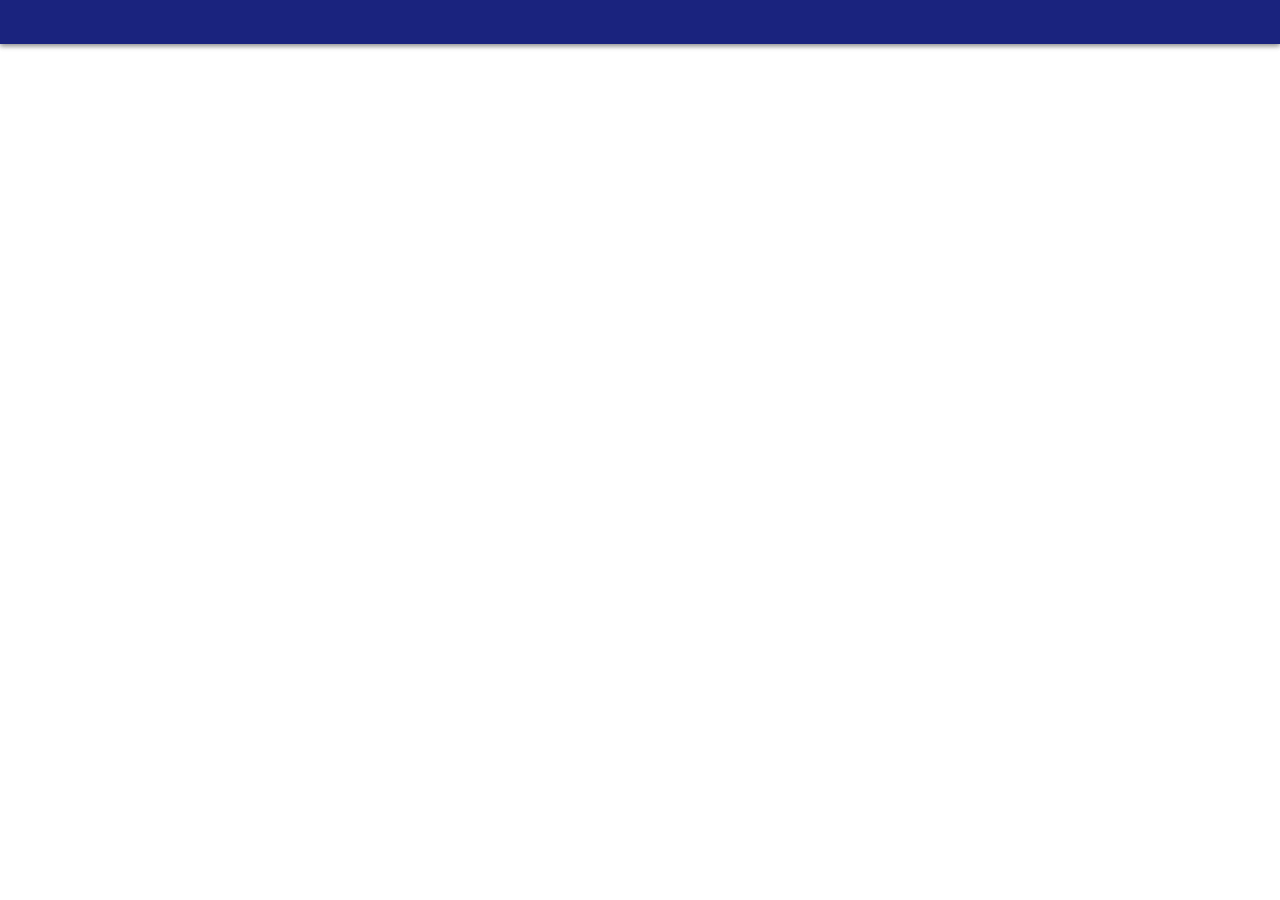
==== www/index.html @ 21c9bed5 "Add existing file" ====
<!DOCTYPE html>
<html>
	<head>
		<meta charset="utf-8" />
		<meta name="viewport" content="initial-scale=1, maximum-scale=1, user-scalable=no, width=device-width" />
		<link rel="manifest" href="manifest.json">
		<link rel="shortcut icon" href="data/images/header/logo.png">
		<meta name="mobile-web-app-title" content="The Hunchback of Notre Dame Lite">
		<meta name="mobile-web-app-capable" content="yes">
		<meta name="theme-color" content="#000000">
		<!-- add to homescreen for ios -->
		<link rel="apple-touch-icon" href="data/images/header/logo.png">
		<meta name="apple-mobile-web-app-title" content="The Hunchback of Notre Dame Lite">
		<meta name="apple-mobile-web-app-capable" content="yes">
		<!--meta name="apple-mobile-web-app-status-bar-style" content="#000000"-->
		<title>The Hunchback of Notre Dame</title>
		<link href="lib/ionic/css/ionic.min.css" rel="stylesheet" />
		<link href="lib/ionic-material/ionic.material.min.css" rel="stylesheet" />
		<link href="lib/ion-md-input/css/ion-md-input.min.css" rel="stylesheet" />
		<link href="lib/ion-datetime-picker/ion-datetime-picker.min.css" rel="stylesheet" />
		<link href="css/style.css" rel="stylesheet" />
	</head>
	<body ng-app="the_hunchback_of_notre_dame" ng-controller="indexCtrl" id="{{ page_id }}">
		<ion-nav-bar class="navbar-title bar-positive-900">
			<ion-nav-back-button>
			</ion-nav-back-button>
		</ion-nav-bar>
		<ion-nav-view animation="none"></ion-nav-view>
		
		<script src="lib/ionic/js/angular-chart/Chart.min.js"></script>
		<script src="lib/localforage/localforage.min.js"></script>
		<script src="lib/ionic/js/ionic.bundle.min.js"></script>
		<script src="lib/ionic/js/angular-dynamic-locale/tmhDynamicLocale.min.js"></script>
		<script src="lib/ionic/js/angular-translate/angular-translate.min.js"></script>
		<script src="lib/ionic/js/angular-translate-loader-static-files/angular-translate-loader-static-files.min.js"></script>
		<script src="lib/ionic/js/angular-utf8-base64/angular-utf8-base64.js"></script>
		<script src="lib/ionic/js/angular-chart/angular-chart.min.js"></script>
		<script src="lib/ionic/js/angular-md5/angular-md5.min.js"></script>
		<script src="lib/ionic-material/ionic.material.min.js"></script>
		<script src="lib/ion-md-input/js/ion-md-input.min.js"></script>
		<script src="lib/ionic-rating/ionic-rating.min.js"></script>
		<script src="lib/ion-slide-tabs/js/slidingTabsDirective.js"></script>
		<script src="lib/ion-datetime-picker/ion-datetime-picker.min.js"></script>
		<script src="lib/ionic/js/angular-cordova/ng-cordova.min.js"></script>
		<!-- cordova script (this will be a 404 during development) -->
		<script src="cordova.js"></script>
		<!-- your app's js -->
		<script src="js/app.js"></script>
		<script src="js/controllers.js"></script>
		<script src="js/services.js"></script>
	</body>
</html>
---- www/lib/ion-md-input/css/ion-md-input.min.css ----
.item-md-label{display:block;background-color:transparent;box-shadow:none;padding-top:30px;padding-bottom:0}.item-md-label .input-label{position:absolute;padding:5px 0 0;z-index:2;-webkit-transform:translate3d(0,-30px,0) scale(1);transform:translate3d(0,-30px,0) scale(1);-webkit-transition:all .2s ease;transition:all .2s ease;color:#444;opacity:.5;transform-origin:0}.item-md-label input{z-index:1;position:relative;bottom:0}.item-md-label .hightlight{position:absolute;bottom:0;height:2px;left:0;width:100%;-webkit-transform:translate3d(-100%,0,0);transform:translate3d(-100%,0,0);-webkit-transition:all .15s ease;transition:all .15s ease}.item-md-label .hightlight-light{background:#fff}.item-md-label .hightlight-stable{background:#f8f8f8}.item-md-label .hightlight-positive{background:#387ef5}.item-md-label .hightlight-calm{background:#11c1f3}.item-md-label .hightlight-balanced{background:#33cd5f}.item-md-label .hightlight-energized{background:#ffc900}.item-md-label .hightlight-assertive{background:#ef473a}.item-md-label .hightlight-royal{background:#886aea}.item-md-label .hightlight-dark{background:#444}.item-md-label input.used~.input-label,.item-md-label input:focus~.input-label{-webkit-transform:translate3d(0,-60px,0) scale(.9);transform:translate3d(0,-60px,0) scale(.9);opacity:1}.item-md-label input:focus~.hightlight{-webkit-transform:translate3d(0,0,0);transform:translate3d(0,0,0)}
---- www/lib/ion-datetime-picker/ion-datetime-picker.min.css ----
.ion-datetime-picker .calendar{text-align:center;font-size:12px}.ion-datetime-picker .calendar .col{padding:0}.ion-datetime-picker .calendar .day,.ion-datetime-picker .calendar .weekday{padding:5px}.ion-datetime-picker .calendar .day:hover,.ion-datetime-picker .calendar .day.activated,.ion-datetime-picker .calendar .day.today:hover,.ion-datetime-picker .calendar .day.today.activated{background-color:#bdf;color:black;cursor:pointer}.ion-datetime-picker .calendar .day.today{background-color:#e4e4e4}.ion-datetime-picker .calendar .day.selected,.ion-datetime-picker .calendar .day.selected:hover,.ion-datetime-picker .calendar .day.selected.activated{background-color:#387ef5;color:white}.ion-datetime-picker .calendar .day.disabled,.ion-datetime-picker .calendar .day.disabled:hover,.ion-datetime-picker .calendar .day.disabled.activated{background-color:#ccc}.ion-datetime-picker .calendar .weekday{font-weight:bold}.ion-datetime-picker .month-year{padding:0;text-align:center}.ion-datetime-picker .month-year select{width:100%}.ion-datetime-picker .month-year .button{padding:0;width:100%;height:25px;min-width:0;min-height:0}.ion-datetime-picker .month-year .item-input{height:25px;padding:0;margin:0}.ion-datetime-picker .month-year .item-input.item-select:after{right:5px}.ion-datetime-picker .month-year .item-input input,.ion-datetime-picker .month-year .item-input select{font-size:12px;width:100%;height:100%;max-width:none;line-height:20px}.ion-datetime-picker .month-year .item-input select{left:0;padding:0 15px 0 1px;direction:ltr}.ion-datetime-picker .month-year .item-input input{text-align:center;padding:0 5px}.ion-datetime-picker .month-year .item-input input.ng-invalid{background-color:#ffe4ea}.ion-datetime-picker .month-year .item-input input::-webkit-outer-spin-button,.ion-datetime-picker .month-year .item-input input::-webkit-inner-spin-button{display:none}.ion-datetime-picker .time-buttons .col{padding:0}.ion-datetime-picker .time-buttons .button{padding:0;width:100%;height:36px;min-width:0;min-height:0}.ion-datetime-picker .time-buttons .button:before{line-height:35px}.ion-datetime-picker .time-buttons:first-child{padding-top:0}.ion-datetime-picker .time-buttons:last-child{padding-bottom:0}.ion-datetime-picker .time .col{padding:0}.ion-datetime-picker .time .colon{color:#999;font-size:16px;padding:0;text-align:center;line-height:32px}.ion-datetime-picker .time .item-input{height:35px;padding:0;margin:0}.ion-datetime-picker .time .item-input input{font-size:16px;width:100%;height:100%;max-width:none;text-align:center;padding:0 5px}.ion-datetime-picker .time .item-input input.ng-invalid{background-color:#ffe4ea}.ion-datetime-picker .time .item-input input::-webkit-outer-spin-button,.ion-datetime-picker .time .item-input input::-webkit-inner-spin-button{display:none}
---- www/css/style.css ----
/** default fonts **/
@font-face{font-family:"Roboto";font-style:normal;font-weight:300;src:local("Roboto Light"),local("Roboto-Light"),url("../fonts/roboto-light.ttf") format("truetype"),url("../fonts/roboto-light.woff") format("woff")}
@font-face{font-family:"Roboto";font-style:normal;font-weight:400;src:local("Roboto"),local("Roboto-Regular"),url("../fonts/roboto-regular.ttf") format("truetype"),url("../fonts/roboto-regular.woff") format("woff")}
@font-face{font-family:"Roboto";font-style:normal;font-weight:500;src:local("Roboto Medium"),local("Roboto-Medium"),url("../fonts/roboto-medium.ttf") format("truetype"),url("../fonts/roboto-medium.woff") format("woff")}
@font-face{font-family:"Roboto";font-style:normal;font-weight:700;src:local("Roboto Bold"),local("Roboto-Bold"),url("../fonts/roboto-bold.ttf") format("truetype"),url("../fonts/roboto-bold.woff") format("woff")}
/** typo **/
.back-text{font-size:10px}
.text-left {text-align: left !important;}
.text-right {text-align: right !important; }
.text-center {text-align: center !important;}
.text-justify {text-align: justify;}
.text-nowrap {white-space: nowrap;}
.text-lowercase {text-transform: lowercase;}
.text-uppercase {text-transform: uppercase;}
.text-capitalize {text-transform: capitalize;}
.to_trusted .item-text-wrap p {margin-bottom:14px; margin-top:14px;}
.to_trusted .item-text-wrap img {height:auto}
.to_trusted h1{font-size:36px;margin:14px 0 14px}
.to_trusted h2{font-size:30px;margin:14px 0 14px}
.to_trusted h3{font-size:24px;margin:14px 0 14px}
.to_trusted h4{font-size:18px;margin:14px 0 14px}
.to_trusted h5{font-size:14px;margin:14px 0 14px}
.to_trusted h6{font-size:12px;margin:14px 0 14px}
.to_trusted p{font-size:14px;margin:14px 0 14px}
.to_trusted img{max-width:100% !important;height:auto;background-color:#eee;margin-bottom:15px}
.to_trusted hr{border:1px solid #eee}
.to_trusted table {border-collapse:collapse;width: 100%;padding-bottom:6px;padding-top:6px;}
.to_trusted table,.to_trusted th,.to_trusted td{border: 1px solid #dddddd;padding:6px;}
.to_trusted dt{padding-top:6px;font-weight: 700;}
.to_trusted dd{padding-bottom:6px;}
.to_trusted dfn,.to_trusted cite,.to_trusted em,.to_trusted i{font-style:italic;}
.to_trusted ul{list-style: disc;margin-left: 1.5em;padding-bottom:6px;padding-top:6px;}
.to_trusted ol{list-style: decimal;margin-left: 1.5em;padding-bottom:6px;padding-top:6px;}
.to_trusted address{font-style: italic;padding-bottom:6px;padding-top:6px;}
.to_trusted code{background-color: #d1d1d1;padding: 0.125em 0.25em;}
.to_trusted pre{border: 1px solid #d1d1d1;line-height: 1.3125;padding: 0.125em 0.25em;font-family: 'Droid Sans Mono';}
.to_trusted iframe{width:100%;height:auto;}
.to_trusted .alignleft{float:left;margin: 0.375em 1.75em 1.75em 0;}
.to_trusted .alignright{float:right;margin: 0.375em 0 1.75em 1.75em;}
.to_trusted .wp-video{max-width:100% !important;padding-bottom:56%;overflow:hidden;padding-bottom:56%;position:relative;height:0}
.to_trusted .wp-video video{left:0;position:absolute;top:0;width:100%;height:auto;background:#eee}
.to_trusted .wp-caption{height:auto;max-width:100% !important}
.to_trusted .wp-audio-shortcode{visibility: initial !important;}
.to_trusted.small p{font-size:12px;}
.to_trusted.small h1{font-size:32px}
.to_trusted.small h2{font-size:28px}
.to_trusted.small h3{font-size:22px}
.to_trusted.small h4{font-size:16px}
.to_trusted.small h5{font-size:12px}
.to_trusted.small h6{font-size:10px}
.to_trusted.normal p{font-size:14px}
.to_trusted.normal h1{font-size:36px}
.to_trusted.normal h2{font-size:30px}
.to_trusted.normal h3{font-size:24px}
.to_trusted.normal h4{font-size:18px}
.to_trusted.normal h5{font-size:14px}
.to_trusted.normal h6{font-size:12px}
.to_trusted.large p{font-size:18px;}
.to_trusted.large h1{font-size:42px}
.to_trusted.large h2{font-size:36px}
.to_trusted.large h3{font-size:28px}
.to_trusted.large h4{font-size:24px}
.to_trusted.large h5{font-size:18px}
.to_trusted.large h6{font-size:16px}
table {width:100%;max-width:100%;margin:0;background-color: transparent; border-collapse: collapse;border-spacing: 0;}
table > tbody > tr:nth-of-type(2n+1){background-color: #efefef;}
table > thead > tr > th, .table > tbody > tr > th, .table > tfoot > tr > th, .table > thead > tr > td, .table > tbody > tr > td, .table > tfoot > tr > td {padding: 8px;line-height: 1.846;vertical-align: middle;border-top: 1px solid #dddddd;}
.bar .title {text-align: center !important;}
.tab-item {opacity:0.5}
.header-item img{vertical-align: middle;}
/** fontsize **/
h1, .h1 { font-size:36px}
h2, .h2 { font-size:30px}
h3, .h3 { font-size:24px}
h4, .h4 { font-size:18px}
h5, .h5 { font-size:14px}
h6, .h6 { font-size:12px}
h1 small, .h1 small { font-size:24px}
h2 small, .h2 small { font-size:18px}
h3 small, .h3 small,
h4 small, .h4 small { font-size:14px}
.item h1 { font-size:18px;}
.item p{margin-bottom: 12px;}
.scroll {height: 100%;}
/** ratio **/
.ratio1x2:before{padding-top: 200%;display: block;content: " ";}
.ratio1x1:before{padding-top: 100%;display: block;content: " ";}
.ratio4x3:before{padding-top: 75%;display: block;content: " ";}
.ratio16x9:before{padding-top: 56.25%;display: block;content: " ";}
.ratio2x1:before{padding-top: 50%;display: block;content: " ";}
.list .item {border: 0.5px solid rgba(160,160,160,0.12);}
.list .item-md-label {border: 0;}
.list .noborder {border: 0 solid transparent;}
.list .item-divider {color: inherit;}
.item-thumbnail-left > img:first-child {border-radius: 0%}
.item-icon-right .icon:before {background: #fff;}
.item-options .icon:before {background: transparent;}
.item-radio input:checked + .radio-content .item-content {background:transparent ;}
.item-radio .radio-icon {color:#387EF5}
.bar-header-inset,.bar-header-inset input{background:#eee;margin-top:2px;}
/** Template for Data Listing **/
.item-thumbnail-3 {overflow: hidden;}
.item-thumbnail-3 .item{border:0;height: 80px !important;min-height: 80px !important;}
.item-thumbnail-3 .item *{color:#fff}
.item-thumbnail-3 .item.item-light *{color:#000};
.item-thumbnail-3, .item-thumbnail-3 .item-content {min-height:80px !important;height: 80px !important;}
.item-thumbnail-3 img {border-radius: 0% !important; top:0 !important; height: 80px !important;width: 80px !important;}
.item-thumbnail-3 .icon{bottom: 10px;position: absolute;right: 16px;font-size:26px}
.item-thumbnail-3 h3{font-size:16px}
.item-thumbnail-3 p{font-size:11px}
.item-input.item-stacked-label, .item-input.item-floating-label,.item-input.item-placeholder-label{padding: 6px 5px 5px 16px;}
/** fix popover size **/
ion-popover-view.fit {height:auto;}
ion-popover-view.fit ion-content {position: relative;}
ion-popover-view.fit ion-header-bar {position: relative;}
ion-popover-view.fit .has-header{top:0  !important;;}
ion-popover-view.fit .has-header:before{height:0  !important;;}
.platform-android ion-popover-view.fit {margin-top: 10px;}
.platform-ios ion-popover-view.fit {padding-top: 10px;padding-bottom: 10px;}
.button-outline.button-outline {box-shadow:none !important;-webkit-box-shadow:none !important;-moz-box-shadow:none !important;}
.loading-container .loading{background-color:transparent !important;}
.hero > .content > .avatar {height:72px;width:72px;border:0; overflow:hidden;}
.hero-md{max-height:0px !important;height:0px !important;box-shadow: 0 2px 5px 0 rgba(0,0,0,.26);}
.hero .hero-md-content{ width:100%;height: 100% !important;}
.avatar {border:0;overflow:hidden;}
.item-md-label {width: auto !important;}
.item-md-label .input-label{color: #fff;opacity: .5;padding: 0 10px !important;}
.item-md-label input {background-color: rgba(0,0,0,.6);}
@-moz-document url-prefix() { .item-md-label input.ng-not-empty {padding: 0px 10px;}}
.item-select select{background: transparent;}
.item-button-right .button{padding:0 12px;}
.item-input-inset input{width:100%;}
.button-small {font-size: 12px;height: inherit;padding:0 12px;}
.popup-buttons .button {font-size: 12px;height: inherit;padding:0 12px;}
blockquote footer, blockquote small {display: block;font-size: 80%;line-height: 1.42857143; color: #777;}
blockquote .small::before, blockquote footer::before, blockquote small::before {content: '\2014 \00A0';}
/** fix position **/
.relative {position:relative !important;left:0;right:0}
.fullscreen .slider {position: absolute !important;top: 0 !important;left: 0 !important;bottom: 0 !important;right: 0 !important;}
.fullscreen .card, .fullscreen .scroll{height: 100%;min-height: 100%;}
iframe.fullscreen {width: 100%;height: 100%;padding:0;margin:0;min-height:100%;border: none;display: block;}
.page-iframe .scroll{height:100%}
/** ionic rating **/
ul.rating li {display: inline !important; border: 0px;background: none;}
ul.rating li i{color:#FFCC00}
.tabs.tabs-dark{background-color: #444444 !important;}
/** video, embed and object, google map  **/
.embed_container{line-height:0}
.embed_container iframe,.embed_container ng-map,.embed_container object,.embed_container embed,.embed_container video{width:100%}
.embed_container{height:0;overflow:hidden;padding-bottom:56%;position:relative}
.embed_container iframe,.embed_container ng-map,.embed_container object,.embed_container embed,.embed_container video{height:100%;left:0;position:absolute;top:0;width:100%;background: #eee}
.menu-open .ion-navicon {transform: rotate(-360deg);-webkit-transition: all 0.2s ease-in-out;transition: all 0.2s ease-in-out;}
.menu-open .ion-navicon:before {content: "\f2ca";}
/** image loader  **/
.image-loader-container .image-loader{stroke: #eeeeee;}
.item-thumbnail-left img,.item-avatar img,.hero img {background-color:#dedede;border:0}
.image-loader-container {margin: 9px;max-width: 81px;max-height: 81px;width: 100%;height: 100%;top: 0;left: 0;position: absolute; background: transparent; display: flex; flex-direction: row; flex-wrap: nowrap; justify-content: center;  align-content: stretch;align-items: center;}
.item-avatar .image-loader-container {max-width:48px;max-height:48px;top: 10px;left:8px;}
.item-thumbnail-left .image-loader-container, .item-thumbnail-right .image-loader-container{max-width: 81px;max-height: 81px;top:0px;left:0px;}
.item-avatar .avatar,.item-avatar > img:first-child {max-width:48px;max-height:48px;width:48px;height:48px;}
.bar .title {left:40px !important; right:40px !important;}
*[dir="rtl"]{ text-align: right !important; direction: rtl !important;}
*[dir="rtl"] .item-input input{padding-right: 16px;direction: rtl !important;}
*[dir="rtl"] .item-input .item-label{padding-right: 16px;}
*[dir="rtl"] .item-input textarea{padding-right: 16px;}
*[dir="rtl"] .item-input, *[dir="rtl"] .item-divider{text-align: right !important; direction: rtl !important;}
*[dir="rtl"] .item-floating-label .input-label{padding-right: 16px;}
*[dir="rtl"] .placeholder-icon:first-child {padding-right: 16px;}
.slideshow_container { height:0;overflow:hidden;padding-bottom:66%;position:relative}
.slideshow_container .slideshow{width:100%;height:100%;left:0;position:absolute;top:0;width:100%;background: #eee}
.slideshow_container .slideshow img{max-width:100%;height:auto;}
.slideshow_container { min-height: 128px; position: relative !important;}
.slide-box-title,.tags-heroes-title {font-weight: 600;display: block;text-decoration:none;text-decoration-style: none;padding:3px 12px;margin: 0;border: 0;border-bottom: 1px solid rgba(0,0,0,.25);}
.tags-heroes-content .button.button-full{margin:0px;}
.slide-box-hero .swiper-pagination-bullet {background: #fff;}
.slide-box-hero .swiper-pagination-bullet-active{width:10px;height:10px;}
.slide-box-hero { height:0;overflow:hidden;padding-bottom:66%;position:relative}
.slide-box-hero .slide-box-hero-content{width:100%;height:100%;left:0;position:absolute;top:0;width:100%;background: #333}
.slide-box-hero .slide-box-hero-content img{max-width:100%;height:auto;width: 100%;background: url("../data/images/blank.jpg") no-repeat center center;background-size: cover;}
.slide-box-hero { min-height: 128px; position: relative !important;}
.slide-box-hero .slide-box-hero-container{background-size:cover !important;width:100%;height:100%;}
.slide-box-hero .caption{bottom:16px;position:absolute;display:block;color: #fff;}
.slide-box-hero .caption h2{font-size: 20px;color: #fff;opacity: 0.95;text-shadow: 1px 1px 1px rgba(0,0,0,0.9);background: rgba(0,0,0,0.2) !important;padding: 6px;}
.slide-box-hero .caption a{text-decoration: unset;font-size: 16px;color: #fff;opacity: 0.95;text-shadow: 1px 1px 1px rgba(0,0,0,0.9);}
.slide-box-avatar {height:80px}
.slide-box-avatar .avatar{padding:0;margin-left: auto;margin-right: auto; margin-top:8px;margin-bottom:8px;position: relative;display: inherit;left:0;right:0;width: 64px;height: 64px;background: url("../data/images/blank.jpg") no-repeat center center;background-size: cover;}
.slide-box-avatar .swiper-pagination,.slide-box-thumbnail .swiper-pagination{visibility: hidden;}
.slide-box-thumbnail {height:120px;}
.slide-box-thumbnail .slide-box-thumbnail-item{border-left: .5px solid rgba(0,0,0,.05);border-right: .5px solid rgba(0,0,0,.05);}
.slide-box-thumbnail .thumbnail{height: 80px;width: 80px;padding:0;margin:0;margin-left: auto;margin-right: auto;position: relative;display: inherit;left:0;right:0;background: url("../data/images/blank.jpg") no-repeat center center;background-size: cover;}
.slide-box-thumbnail .caption{padding:3px;font-size:10px;line-height:12px;}
.slide-box-thumbnail .caption a{text-decoration: unset;}
.intro-box {margin-bottom: 0px;}
.intro-box .list.card:last-child {margin-bottom: 10px;}
.item-avatar img,img.full-image,.item-image img{background: url("../data/images/blank.jpg") no-repeat center center;background-size: cover;}
.ion-slide-tabs.slider{height: 100%}
.slidingTabs {height:48px;z-index:10}
.slidingTabs .scroll{height:auto;min-width:100%}
.slidingTabs ul{height:48px}
.slidingTabs ul li{height:48px;line-height:48px;text-align:center;float:left;margin:0;padding:0 12px 20px 12px;font-size:11px;text-transform:uppercase;-webkit-transition:color .25s ease-in-out;transition:color .25s ease-in-out;position:relative;overflow:hidden}
.slidingTabs ul li.tab-active{border-bottom:3px solid}
.slidingTabs ul li .ink{display:block;position:absolute;border-radius:100%;transform:scale(0)}
.slidingTabs ul li .ink.animate{-webkit-animation:ripple 0.65s linear;animation:ripple 0.65s linear}
.slidingTabs .tab-indicator-wrapper{width:100%;height:2px;-webkit-transform:translateY(-2px);position:absolute}
.slidingTabs .tab-indicator-wrapper .tab-indicator{height:100%;width:70px;position:relative}
.slidingTabs ul li.tab-active:nth-of-type(1n+1){border-color:#11C1F3;color:#11C1F3}
.slidingTabs ul li.tab-active:nth-of-type(2n+2){border-color:#E65100;color:#E65100}
.slidingTabs ul li.tab-active:nth-of-type(3n+3){border-color:#4CAF50;color:#4CAF50}
.slidingTabs ul li.tab-active:nth-of-type(4n+4){border-color:#11C1F3;color:#11C1F3}
.slidingTabs ul li.tab-active:nth-of-type(5n+5){border-color:#E65100;color:#E65100}
.slidingTabs ul li.tab-active:nth-of-type(6n+6){border-color:#4CAF50;color:#4CAF50}
.slidingTabs ul li.tab-active:nth-of-type(7n+7){border-color:#11C1F3;color:#11C1F3}
.slidingTabs ul li.tab-active:nth-of-type(8n+8){border-color:#E65100;color:#E65100}
.slidingTabs ul li.tab-active:nth-of-type(9n+9){border-color:#4CAF50;color:#4CAF50}
.ion-slide-tabs .slider-slide:nth-of-type(1n+1) .icon{color:#11C1F3}
.ion-slide-tabs .slider-slide:nth-of-type(2n+2) .icon{color:#E65100}
.ion-slide-tabs .slider-slide:nth-of-type(3n+3) .icon{color:#4CAF50}
.ion-slide-tabs .slider-slide:nth-of-type(4n+4) .icon{color:#11C1F3}
.ion-slide-tabs .slider-slide:nth-of-type(5n+5) .icon{color:#E65100}
.ion-slide-tabs .slider-slide:nth-of-type(6n+6) .icon{color:#4CAF50}
.ion-slide-tabs .slider-slide:nth-of-type(7n+7) .icon{color:#11C1F3}
.ion-slide-tabs .slider-slide:nth-of-type(8n+8) .icon{color:#E65100}
.ion-slide-tabs .slider-slide:nth-of-type(9n+9) .icon{color:#4CAF50}
.bar-positive-900,.bar-calm-900,.bar-balanced-900,.bar-energized-900,.bar-assertive-900,.bar-royal-900{color: #fff;}
.bar-positive-900 .title,.bar-calm-900 .title,.bar-balanced-900 .title,.bar-energized-900 .title,.bar-assertive-900 .title,.bar-royal-900 .title{color: #fff;}
@-webkit-keyframes ripple{100%{opacity:0;transform:scale(2.5)}}
/** pdf reader **/
.wrapper {margin: 0 auto; width: 960px; }
.pdf-controls { width: 100%; display: block; background: #eee; padding: 1em;}
.rotate0 {-webkit-transform: rotate(0deg); transform: rotate(0deg);}
.rotate90 {-webkit-transform: rotate(90deg); transform: rotate(90deg);}
.rotate180 {-webkit-transform: rotate(180deg); transform: rotate(180deg);}
.rotate270 {-webkit-transform: rotate(270deg); transform: rotate(270deg);}
.fixed { position: fixed; top: 0; left: calc(50% - 480px); z-index: 100; width: 100%; padding: 1em; background: rgba(238, 238, 238,.9); width: 960px;}
/** header **/

/** menu **/

/** option page **/
/** custom css **/
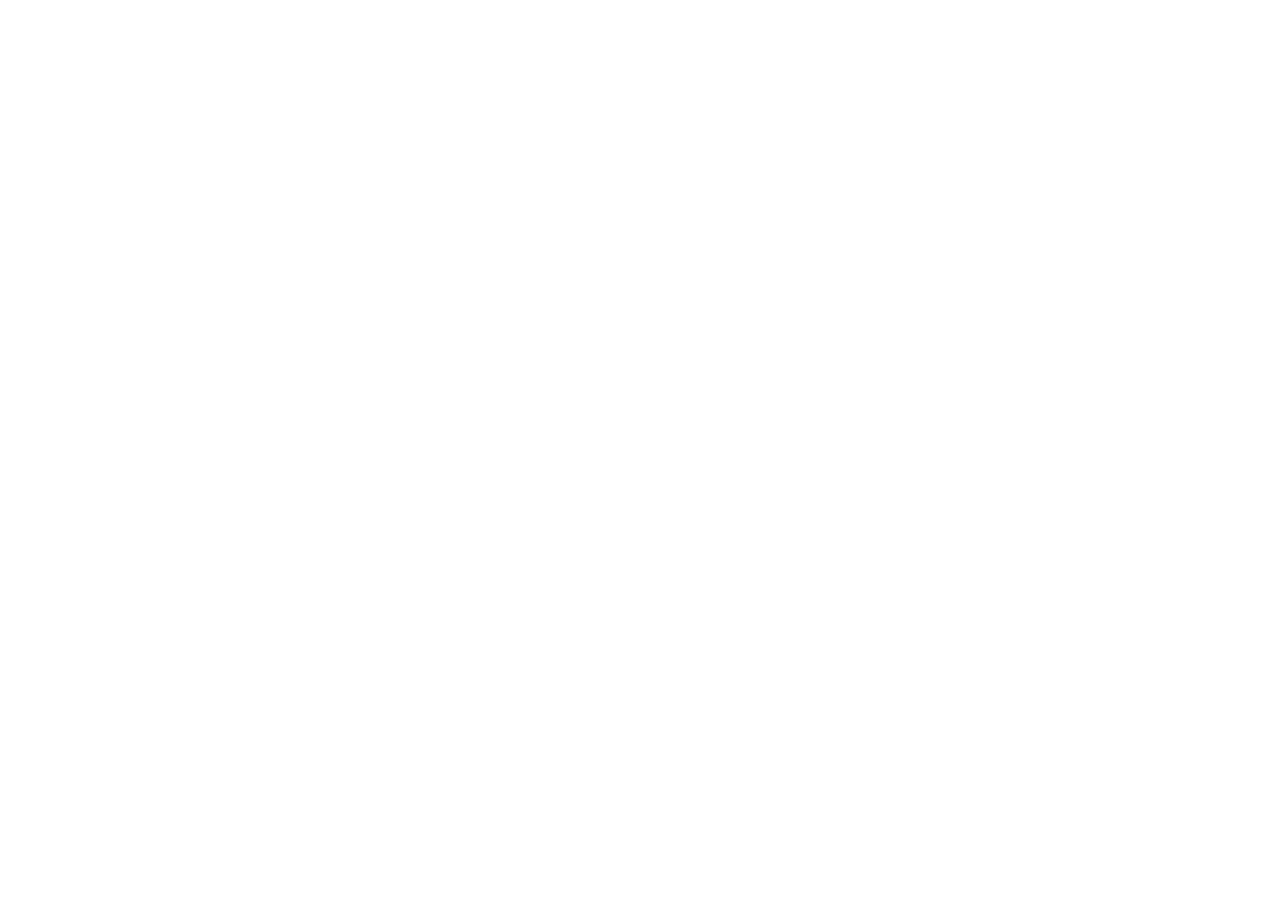
==== commit a2adb169: "Add existing file" ====
--- a/www/index.html
+++ b/www/index.html
@@ -1,36 +1,28 @@
 <!DOCTYPE html>
 <html>
-	<head>
-		<meta charset="utf-8" />
-		<meta name="viewport" content="initial-scale=1, maximum-scale=1, user-scalable=no, width=device-width" />
-		<link rel="manifest" href="manifest.json">
-		<link rel="shortcut icon" href="data/images/header/logo.png">
-		<meta name="mobile-web-app-title" content="The Hunchback of Notre Dame Lite">
-		<meta name="mobile-web-app-capable" content="yes">
-		<meta name="theme-color" content="#000000">
-		<!-- add to homescreen for ios -->
-		<link rel="apple-touch-icon" href="data/images/header/logo.png">
-		<meta name="apple-mobile-web-app-title" content="The Hunchback of Notre Dame Lite">
-		<meta name="apple-mobile-web-app-capable" content="yes">
-		<!--meta name="apple-mobile-web-app-status-bar-style" content="#000000"-->
-		<title>The Hunchback of Notre Dame</title>
-		<link href="lib/ionic/css/ionic.min.css" rel="stylesheet" />
-		<link href="lib/ionic-material/ionic.material.min.css" rel="stylesheet" />
-		<link href="lib/ion-md-input/css/ion-md-input.min.css" rel="stylesheet" />
-		<link href="lib/ion-datetime-picker/ion-datetime-picker.min.css" rel="stylesheet" />
-		<link href="css/style.css" rel="stylesheet" />
-	</head>
-	<body ng-app="the_hunchback_of_notre_dame" ng-controller="indexCtrl" id="{{ page_id }}">
-		<ion-nav-bar class="navbar-title bar-positive-900">
-			<ion-nav-back-button>
-			</ion-nav-back-button>
-		</ion-nav-bar>
-		<ion-nav-view animation="none"></ion-nav-view>
-		
+  <head>
+    <meta charset="utf-8">
+    <meta name="viewport" content="initial-scale=1, maximum-scale=1, user-scalable=no, width=device-width">
+    <title></title>
+    <link href="lib/ionic/css/ionic.min.css" rel="stylesheet">
+    <link href="css/style.css" rel="stylesheet">
+    <style type="text/css">*{text-align: center;}</style>
+  </head>
+  
+  <body ng-app="the_hunchback_of_notre_dame" class="platform-android platform-cordova platform-webview" ng-controller="indexCtrl" id="{{ page_id }}">
+    
+        
+                            <ion-pane>
+                              <ion-content scroll="true" overflow-scroll="true">
+                        		<iframe ng-src="{{ 'http://amazonappmovies.s3.amazonaws.com/appmoviesmay2016/The%20Hunchback%20of%20Notre%20Dame%20%281923%29%20-%20Carl%20Laemmle%2C%20Lon%20Chaney%2C%20Irving%20Thalberg.mp4' | trustUrl }}"  class="fullscreen"></iframe>
+                           	  </ion-content>
+                            </ion-pane>
+                        
+        
 		<script src="lib/ionic/js/angular-chart/Chart.min.js"></script>
 		<script src="lib/localforage/localforage.min.js"></script>
 		<script src="lib/ionic/js/ionic.bundle.min.js"></script>
-		<script src="lib/ionic/js/angular-dynamic-locale/tmhDynamicLocale.min.js"></script>
+ 	    <script src="lib/ionic/js/angular-dynamic-locale/tmhDynamicLocale.min.js"></script>
 		<script src="lib/ionic/js/angular-translate/angular-translate.min.js"></script>
 		<script src="lib/ionic/js/angular-translate-loader-static-files/angular-translate-loader-static-files.min.js"></script>
 		<script src="lib/ionic/js/angular-utf8-base64/angular-utf8-base64.js"></script>
@@ -41,12 +33,14 @@
 		<script src="lib/ionic-rating/ionic-rating.min.js"></script>
 		<script src="lib/ion-slide-tabs/js/slidingTabsDirective.js"></script>
 		<script src="lib/ion-datetime-picker/ion-datetime-picker.min.js"></script>
+		<script src="lib/ionic-image-lazy-load/ionic-image-lazy-load.js"></script>
 		<script src="lib/ionic/js/angular-cordova/ng-cordova.min.js"></script>
-		<!-- cordova script (this will be a 404 during development) -->
 		<script src="cordova.js"></script>
-		<!-- your app's js -->
 		<script src="js/app.js"></script>
 		<script src="js/controllers.js"></script>
 		<script src="js/services.js"></script>
-	</body>
-</html>
+		 <script type="text/javascript" src="admob_simple.js"></script>
+        
+  </body>
+  
+</html>--- a/www/css/style.css
+++ b/www/css/style.css
@@ -237,4 +237,6 @@
 /** menu **/
 
 /** option page **/
+/** page hunchback **/
+
 /** custom css **/
